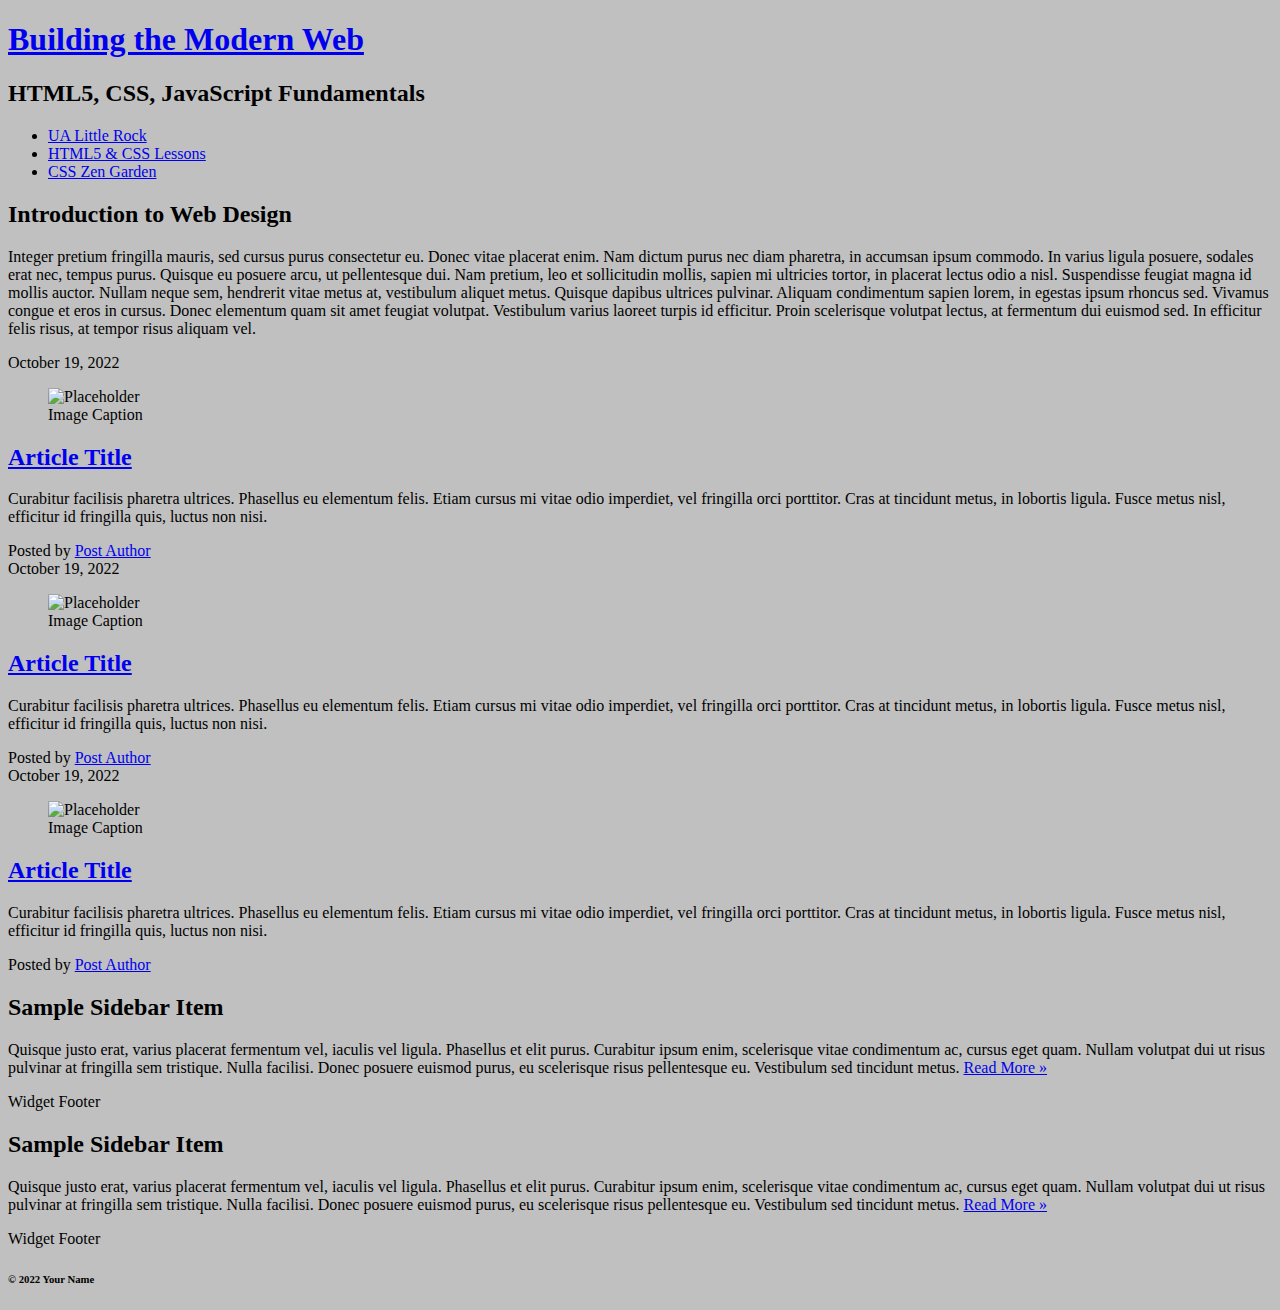
==== css-demo/index.html @ 675018e5 "Corrected the naming conventions of everything and added the start of the Demo Page" ====
<!DOCTYPE html>
<!--CSS Demo Homepage-->
<html lang="en">

<head>
  <title>IFSC 1310 - Prototype</title>
  <meta charset="UTF-8" />
  <meta name="description" content="Keyword rich narrative on site purpose" />
  <meta name="author" content="Lucas Walker" />
  <link href="assets/css/style.css" rel="stylesheet">
</head>

<body>
  <header role="banner" class="primary">
    <h1><a href="index.html">Building the Modern Web</a></h1>
    <h2>HTML5, CSS, JavaScript Fundamentals</h2>
    <nav role="navigation">
      <ul>
        <li><a href="https://ualr.edu/">UA Little Rock</a></li>
        <li><a href="http://learn.shayhowe.com/html-css/getting-to-know-html/">HTML5 & CSS Lessons</a></li>
        <li><a href="http://www.csszengarden.com/">CSS Zen Garden</a></li>
      </ul>
    </nav>
  </header>
  <section id="intro" class="container">
    <h2>Introduction to Web Design</h2>
    <p>Integer pretium fringilla mauris, sed cursus purus consectetur eu. Donec vitae placerat enim. Nam dictum purus nec diam pharetra, in accumsan ipsum commodo. In varius ligula posuere, sodales erat nec, tempus purus. Quisque eu posuere arcu, ut pellentesque
      dui. Nam pretium, leo et sollicitudin mollis, sapien mi ultricies tortor, in placerat lectus odio a nisl. Suspendisse feugiat magna id mollis auctor. Nullam neque sem, hendrerit vitae metus at, vestibulum aliquet metus. Quisque dapibus ultrices
      pulvinar. Aliquam condimentum sapien lorem, in egestas ipsum rhoncus sed. Vivamus congue et eros in cursus. Donec elementum quam sit amet feugiat volutpat. Vestibulum varius laoreet turpis id efficitur. Proin scelerisque volutpat lectus, at fermentum
      dui euismod sed. In efficitur felis risus, at tempor risus aliquam vel.</p>
  </section>

  <section id="content" class="container">
    <article class="post">
      <header>
        <time class="post-date" datetime="2022-10-19">October 19, 2022</time>
        <figure>
          <img src="https://via.placeholder.com/300x200" alt="Placeholder" />
          <figcaption>Image Caption</figcaption>
        </figure>
        <h2> <a href="#" rel="bookmark" title="link to this post">Article Title</a> </h2>
      </header>
      <p>Curabitur facilisis pharetra ultrices. Phasellus eu elementum felis. Etiam cursus mi vitae odio imperdiet, vel fringilla orci porttitor. Cras at tincidunt metus, in lobortis ligula. Fusce metus nisl, efficitur id fringilla quis, luctus non nisi.
        </p>
      <footer class="post-meta"> Posted by <a href="#">Post Author</a></footer>
    </article>
    <article class="post">
      <header>
        <time class="post-date" datetime="2022-10-19">October 19, 2022</time>
        <figure>
          <img src="https://via.placeholder.com/300x200" alt="Placeholder" />
          <figcaption>Image Caption</figcaption>
        </figure>
        <h2> <a href="#" rel="bookmark" title="link to this post">Article Title</a> </h2>
      </header>
      <p>Curabitur facilisis pharetra ultrices. Phasellus eu elementum felis. Etiam cursus mi vitae odio imperdiet, vel fringilla orci porttitor. Cras at tincidunt metus, in lobortis ligula. Fusce metus nisl, efficitur id fringilla quis, luctus non nisi.
        </p>
      <footer class="post-meta"> Posted by <a href="#">Post Author</a></footer>
    </article>
    <article class="post">
      <header>
       <time class="post-date" datetime="2020-10-22">October 19, 2022</time>
        <figure>
          <img src="https://via.placeholder.com/300x200" alt="Placeholder" />
          <figcaption>Image Caption</figcaption>
        </figure>
        <h2> <a href="#" rel="bookmark" title="link to this post">Article Title</a> </h2>
      </header>
      <p>Curabitur facilisis pharetra ultrices. Phasellus eu elementum felis. Etiam cursus mi vitae odio imperdiet, vel fringilla orci porttitor. Cras at tincidunt metus, in lobortis ligula. Fusce metus nisl, efficitur id fringilla quis, luctus non nisi.</p>
      <footer class="post-meta"> Posted by <a href="#">Post Author</a></footer>
    </article>
  </section>
  <aside role="complementary">
    <div class="container">
      <article class="widget">
        <header>
          <h2>Sample Sidebar Item </h2>
        </header>
        <p>Quisque justo erat, varius placerat fermentum vel, iaculis vel ligula. Phasellus et elit purus. Curabitur ipsum enim, scelerisque vitae condimentum ac, cursus eget quam. Nullam volutpat dui ut risus pulvinar at fringilla sem tristique. Nulla facilisi.
          Donec posuere euismod purus, eu scelerisque risus pellentesque eu. Vestibulum sed tincidunt metus. <a href="#">Read More &raquo;</a></p>
        <footer>Widget Footer</footer>
      </article>
      <article class="widget">
        <header>
          <h2>Sample Sidebar Item </h2>
        </header>
        <p>Quisque justo erat, varius placerat fermentum vel, iaculis vel ligula. Phasellus et elit purus. Curabitur ipsum enim, scelerisque vitae condimentum ac, cursus eget quam. Nullam volutpat dui ut risus pulvinar at fringilla sem tristique. Nulla facilisi.
          Donec posuere euismod purus, eu scelerisque risus pellentesque eu. Vestibulum sed tincidunt metus. <a href="#">Read More &raquo;</a></p>
        <footer>Widget Footer</footer>
      </article>
    </div>
  </aside>
  <!--#secondary -->
  <!--#content -->

  <footer id="colophon" role="contentinfo">
    <h6>&copy; 2022 Your Name</h6>
  </footer>
</body>

</html>
---- css-demo/assets/css/style.css ----
body{
    background-color:silver;
}
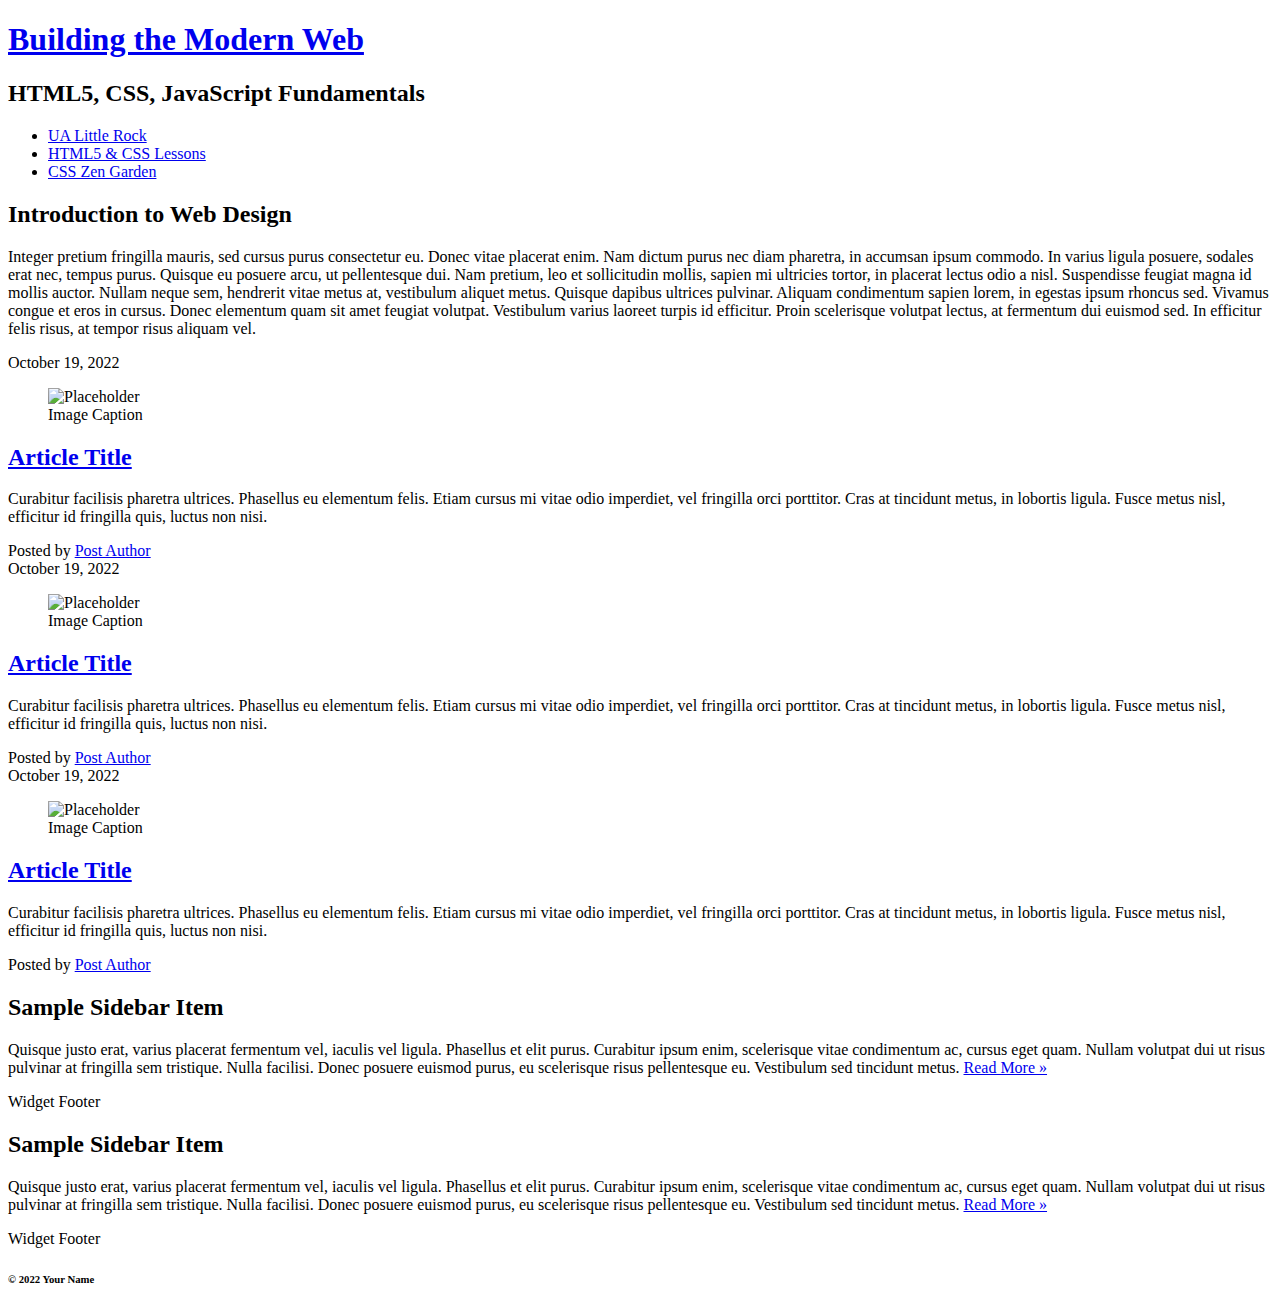
==== commit 33c2f68d: "Minor update to the Demo page" ====
--- a/css-demo/index.html
+++ b/css-demo/index.html
@@ -1,15 +1,15 @@
 <!DOCTYPE html>
 <!--CSS Demo Homepage-->
 <html lang="en">
-
 <head>
   <title>IFSC 1310 - Prototype</title>
   <meta charset="UTF-8" />
   <meta name="description" content="Keyword rich narrative on site purpose" />
   <meta name="author" content="Lucas Walker" />
-  <link href="assets/css/style.css" rel="stylesheet">
+  <link rel="preconnect" href="https://fonts.googleapis.com">
+  <link rel="preconnect" href="https://fonts.gstatic.com" crossorigin>
+  <link href="https://fonts.googleapis.com/css2?family=Teko&display=swap" rel="stylesheet">
 </head>
-
 <body>
   <header role="banner" class="primary">
     <h1><a href="index.html">Building the Modern Web</a></h1>
@@ -29,7 +29,6 @@
       pulvinar. Aliquam condimentum sapien lorem, in egestas ipsum rhoncus sed. Vivamus congue et eros in cursus. Donec elementum quam sit amet feugiat volutpat. Vestibulum varius laoreet turpis id efficitur. Proin scelerisque volutpat lectus, at fermentum
       dui euismod sed. In efficitur felis risus, at tempor risus aliquam vel.</p>
   </section>
-
   <section id="content" class="container">
     <article class="post">
       <header>
@@ -90,9 +89,6 @@
       </article>
     </div>
   </aside>
-  <!--#secondary -->
-  <!--#content -->
-
   <footer id="colophon" role="contentinfo">
     <h6>&copy; 2022 Your Name</h6>
   </footer>
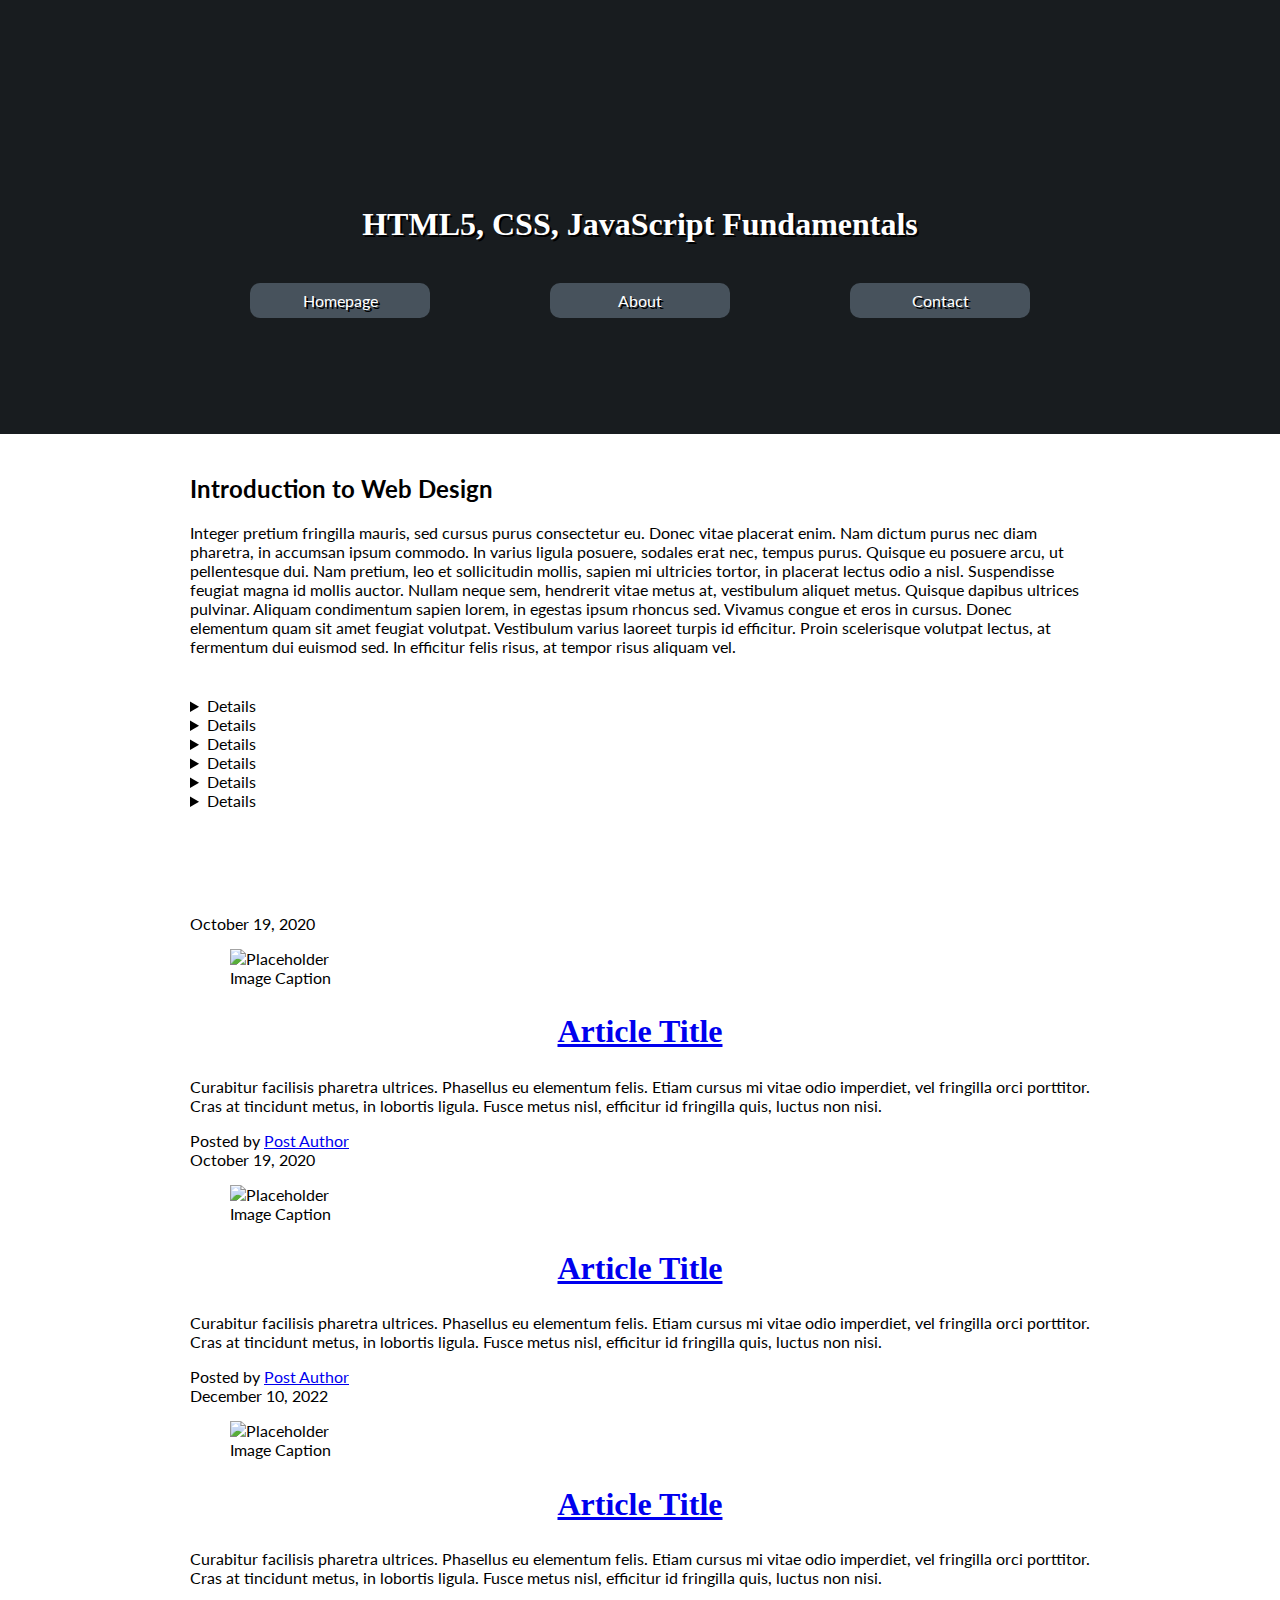
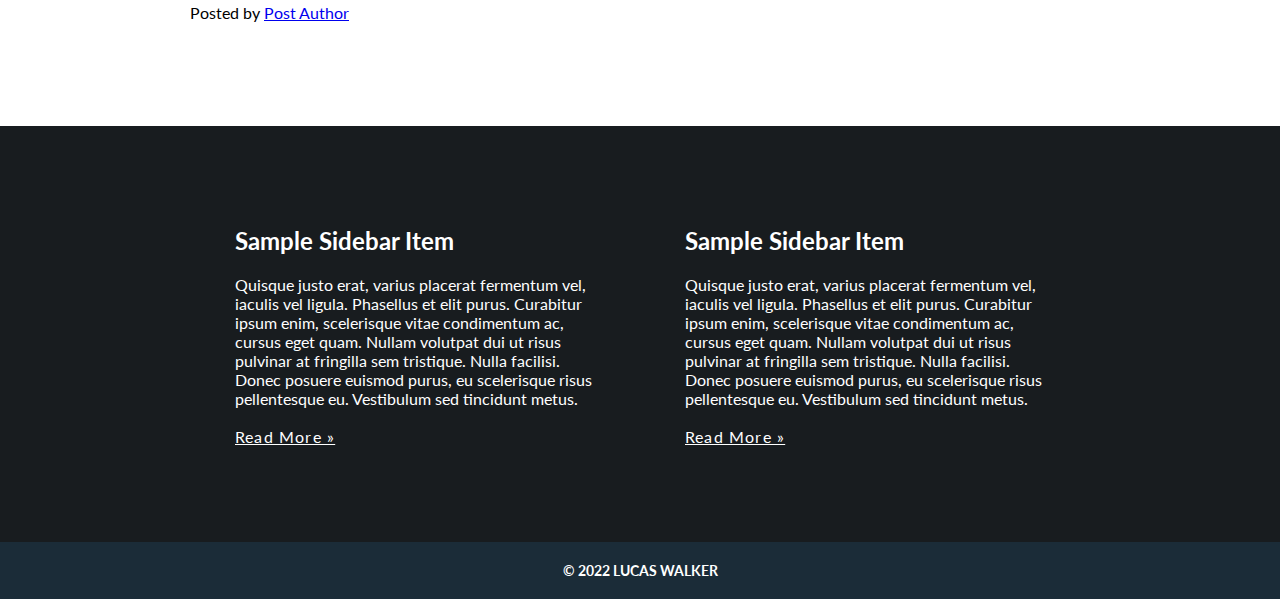
==== commit 78c784b3: "Final changes for the course" ====
--- a/css-demo/index.html
+++ b/css-demo/index.html
@@ -1,24 +1,25 @@
+
 <!DOCTYPE html>
-<!--CSS Demo Homepage-->
 <html lang="en">
+
 <head>
   <title>IFSC 1310 - Prototype</title>
   <meta charset="UTF-8" />
   <meta name="description" content="Keyword rich narrative on site purpose" />
   <meta name="author" content="Lucas Walker" />
-  <link rel="preconnect" href="https://fonts.googleapis.com">
-  <link rel="preconnect" href="https://fonts.gstatic.com" crossorigin>
-  <link href="https://fonts.googleapis.com/css2?family=Teko&display=swap" rel="stylesheet">
+  <link rel="stylesheet" href="assets/css/style.css" type="text/css" />
+  <link href="https://fonts.googleapis.com/css2?family=Lato&display=swap" rel="stylesheet">
 </head>
+
 <body>
   <header role="banner" class="primary">
     <h1><a href="index.html">Building the Modern Web</a></h1>
     <h2>HTML5, CSS, JavaScript Fundamentals</h2>
     <nav role="navigation">
       <ul>
-        <li><a href="https://ualr.edu/">UA Little Rock</a></li>
-        <li><a href="http://learn.shayhowe.com/html-css/getting-to-know-html/">HTML5 & CSS Lessons</a></li>
-        <li><a href="http://www.csszengarden.com/">CSS Zen Garden</a></li>
+        <li><a href="index.html">Homepage</a></li>
+        <li><a href="about.html">About</a></li>
+        <li><a href="contact.html">Contact</a></li>
       </ul>
     </nav>
   </header>
@@ -29,12 +30,40 @@
       pulvinar. Aliquam condimentum sapien lorem, in egestas ipsum rhoncus sed. Vivamus congue et eros in cursus. Donec elementum quam sit amet feugiat volutpat. Vestibulum varius laoreet turpis id efficitur. Proin scelerisque volutpat lectus, at fermentum
       dui euismod sed. In efficitur felis risus, at tempor risus aliquam vel.</p>
   </section>
+  
+  <section id="background-demo" class="container">
+    <details>
+    <summary>Details</summary>
+    <p>Very small thing here. Like, super small</p>
+    <p>Very small thing here. Like, super small</p>
+    <p>Very small thing here. Like, super small</p>
+</details>
+
+<details>
+    <summary>Details</summary>
+    <p>Very small thing here. Like, super small</p>
+    <p>Very small thing here. Like, super small</p>
+</details><details>
+    <summary>Details</summary>
+    Very small thing here. Like, super small
+</details><details>
+    <summary>Details</summary>
+    Very small thing here. Like, super small
+</details><details>
+    <summary>Details</summary>
+    Very small thing here. Like, super small
+</details><details>
+    <summary>Details</summary>
+    Very small thing here. Like, super small
+</details>
+  </section>
+
   <section id="content" class="container">
     <article class="post">
       <header>
-        <time class="post-date" datetime="2022-10-19">October 19, 2022</time>
+        <time class="post-date" datetime="2020-10-19">October 19, 2020</time>
         <figure>
-          <img src="https://via.placeholder.com/300x200" alt="Placeholder" />
+          <img src="http://placehold.it/300x200?text=Placeholder+Image" alt="Placeholder" />
           <figcaption>Image Caption</figcaption>
         </figure>
         <h2> <a href="#" rel="bookmark" title="link to this post">Article Title</a> </h2>
@@ -45,9 +74,9 @@
     </article>
     <article class="post">
       <header>
-        <time class="post-date" datetime="2022-10-19">October 19, 2022</time>
+        <time class="post-date" datetime="2020-10-19">October 19, 2020</time>
         <figure>
-          <img src="https://via.placeholder.com/300x200" alt="Placeholder" />
+          <img src="http://placehold.it/300x200?text=Placeholder+Image" alt="Placeholder" />
           <figcaption>Image Caption</figcaption>
         </figure>
         <h2> <a href="#" rel="bookmark" title="link to this post">Article Title</a> </h2>
@@ -58,9 +87,9 @@
     </article>
     <article class="post">
       <header>
-       <time class="post-date" datetime="2020-10-22">October 19, 2022</time>
+       <time class="post-date" datetime="2022-12-10">December 10, 2022</time>
         <figure>
-          <img src="https://via.placeholder.com/300x200" alt="Placeholder" />
+          <img src="http://placehold.it/300x200?text=Placeholder+Image" alt="Placeholder" />
           <figcaption>Image Caption</figcaption>
         </figure>
         <h2> <a href="#" rel="bookmark" title="link to this post">Article Title</a> </h2>
@@ -89,8 +118,9 @@
       </article>
     </div>
   </aside>
+
   <footer id="colophon" role="contentinfo">
-    <h6>&copy; 2022 Your Name</h6>
+    <h6>&copy; 2022 Lucas Walker</h6>
   </footer>
 </body>
 
--- a/css-demo/assets/css/style.css
+++ b/css-demo/assets/css/style.css
@@ -0,0 +1,377 @@
+/* Color Theme  
+ #53616B 
+ #1B2C38 
+ #181C1F - Base
+ #33536B
+ #8EA6B8
+
+*/
+
+/* ---------------Box Sizing----------------- */
+
+html {
+  box-sizing: border-box;
+}
+*,
+*:before,
+*:after {
+  box-sizing: inherit;
+}
+
+/* ----- Utility Styles ---- */
+
+.container {
+  width: 80vw;
+  margin: 40px auto;
+  max-width: 900px;
+}
+
+.img-right {
+  float: right;
+  margin: 10px 0 10px 20px;
+  border: 1px solid #c0c0c0;
+  padding: 5px;
+}
+
+.img-left {
+  float: left;
+  margin: 10px 20px 10px 0;
+  border: 1px solid #c0c0c0;
+  padding: 5px;
+}
+
+.img-center {
+  display: block;
+  margin: 20px auto;
+  border: 1px solid #c0c0c0;
+  padding: 5px;
+}
+
+/* ---- Responsive Images ----*/
+img {
+  max-width: 100%;
+  height: auto;
+}
+
+/* ----- Global Styles ---- */
+
+body {
+  font-family: "Lato", sans-serif;
+  margin: 0;
+}
+
+header.primary {
+  background-color: #181c1f;
+  text-align: center;
+  color: #ffffff;
+  text-shadow: 2px 2px #000000;
+  /* Shorhand T,R,B,L*/
+  padding: 6em 2em;
+  position: relative;
+}
+
+header.primary::before {
+  content: "";
+  background-image: url("https://assets.codepen.io/7248/dragon-in-space.jpg");
+  background-size: cover;
+  position: absolute;
+  top: 0px;
+  right: 0px;
+  bottom: 0px;
+  left: 0px;
+  opacity: 0.4;
+}
+
+header.primary h1 {
+  font-size: 3.2rem;
+  margin: 20px 0;
+  position: relative;
+}
+
+header.primary h1 a {
+  color: #ffffff;
+  background-image: url("../img/logo-2.png");
+  display: block;
+  width: 450px;
+  height: 70px;
+  margin: 0 auto;
+  text-indent: 100%;
+  white-space: nowrap;
+  overflow: hidden;
+}
+
+header.primary h2 {
+  font-family: "Goldman", cursive;
+  font-size: 2em;
+  /* Shorhand Three Value Top, Left/Right, Bottom*/
+  margin: 20px auto 40px;
+  position: relative;
+}
+
+header.primary nav ul {
+  position: relative;
+  display: flex;
+  flex-direction: row;
+  justify-content: space-around;
+  padding: 0;
+  max-width: 900px;
+  margin: 20px auto;
+}
+
+header.primary nav li {
+  list-style-type: none;
+  padding: 0;
+  width: 20%;
+}
+
+header.primary nav a:link,
+header.primary nav a:visited {
+  color: white;
+  text-decoration: none;
+  background-color: #000000;
+  background-color: rgba(142, 166, 184, 0.4);
+  padding: 8px 16px;
+  border-radius: 10px;
+  transition: 0.6s;
+  display: block;
+}
+
+header.primary nav a:hover,
+header.primary nav a:active {
+  background-color: rgba(51, 83, 107, 0.8);
+}
+
+
+
+/* ------------- Content --------------- */
+
+section#content {
+  padding: 4em 0;
+}
+
+section#content h3{
+  font-family: "Goldman", cursive;
+  font-size: 1.2em;
+  color: #33536b;
+  border-bottom: 1px solid #c0c0c0;
+}
+
+section#content table{
+  width:100%;
+  border: 1px solid #c0c0c0;
+  border-collapse:collapse;
+}
+
+section#content caption{
+  font-weight:bold;
+  font-size:1.5rem;
+  margin:10px;
+  font-family: "Goldman", cursive;
+  font-size: 2em;
+  color: #33536b;
+}
+
+section#content th {
+  background:#181C1F;
+  color:#ffffff;
+  text-align:left;
+  padding:10px;
+}
+
+section#content td{
+  border:1px solid #c0c0c0;
+  padding:5px;
+}
+
+section#content tr:nth-child(even){
+  background:#DCDCDC;
+}
+
+section#content tr:hover{
+  background:#8EA6B8;
+}
+
+/* ------------- Articles --------------- */
+
+section#articles {
+  background: #181c1f;
+}
+
+section#articles .container {
+  display: flex;
+  flex-direction: row;
+  justify-content: space-between;
+  flex-wrap: wrap;
+  border-bottom: 1px solid #c0c0c0;
+  padding: 0 0 4em 0;
+}
+
+section#articles h2,
+#content h2 {
+  flex: 0 0 100%;
+  color: #33536b;
+  text-align: center;
+  font-family: "Goldman", cursive;
+  font-size: 2em;
+}
+
+section#articles h2 {
+  color: #fff;
+  text-shadow: 2px 2px #000;
+}
+
+#articles article.post {
+  width: 30%;
+  box-shadow: 0 4px 8px rgba(0, 0, 0, 0.4);
+  padding: 10px;
+  transition: 0.6s;
+  font-size: 0.8rem;
+  border-radius: 10px;
+  background: #fff;
+}
+
+#articles article.post h2 {
+  font-size: 1.5em;
+  text-shadow: none;
+}
+
+#articles article.post:hover {
+  box-shadow: 0 8px 16px rgba(0, 0, 0, 0.4);
+}
+
+#articles article time,
+#articles article figcaption,
+#articles article footer {
+  font-size: 0.8em;
+  color: #c0c0c0;
+  text-transform: uppercase;
+}
+
+#articles .post a:link,
+#articles .post a:visited {
+  color: #3b638b;
+}
+
+#articles .post figure {
+  margin: 0;
+}
+
+#articles .post img {
+  border-radius: 10px;
+}
+
+#articles ul {
+  padding: 0 20px;
+}
+#articles li {
+  margin-bottom: 20px;
+}
+
+/* ------------- Hero --------------- */
+
+#hero {
+  padding: 4em 0;
+}
+
+/* ------------- Aside --------------- */
+
+/* Attribute Selector */
+aside[role="complementary"] {
+  background-color: #181c1f;
+  color: #ffffff;
+  padding: 2.5em;
+}
+
+aside .container {
+  display: flex;
+  flex-direction: row;
+  justify-content: space-around;
+}
+
+aside article.widget {
+  width: 40%;
+}
+
+.widget.overview table {
+  font-size: 0.7em;
+  border-collapse: collapse;
+}
+
+.widget.overview table td {
+  border-bottom: 1px solid #fff;
+  padding: 10px;
+}
+
+.widget.overview table td:nth-child(even) {
+  text-align: right;
+}
+
+aside article a:link,
+aside article a:visited {
+  color: #ffffff;
+  display: block;
+  margin-top: 1.2em;
+  letter-spacing: 1.2px;
+}
+
+aside article a:hover,
+aside article a:active {
+  text-decoration: none;
+}
+
+aside article footer {
+  display: none;
+}
+
+/*------ Footer ------*/
+
+footer#colophon {
+  background-color: #1b2c38;
+}
+
+#colophon h6 {
+  padding: 20px;
+  margin: 0;
+  color: #fff;
+  text-align: center;
+  font-size: 0.9rem;
+  text-transform: uppercase;
+}
+
+#colophon h6 a:link,
+#colophon h6 a:visited {
+  color: #fff;
+}
+
+/* ---------------Media Queries----------------- */
+
+@media screen and (max-width: 600px) {
+  header.primary nav ul {
+    flex-direction: column;
+    margin: 0 auto;
+    width: 400px;
+  }
+
+  header.primary nav ul li {
+    margin-bottom: 10px;
+    width: 400px;
+  }
+
+  header.primary nav ul li a {
+    display: block;
+  }
+
+  section#articles .container {
+    display: flex;
+    flex-direction: column;
+    justify-content: space-between;
+    flex-wrap: wrap;
+    border-bottom: 1px solid #c0c0c0;
+    padding: 0 0 4em 0;
+  }
+
+  #articles article.post {
+    width: 100%;
+    margin-bottom: 2em;
+  }
+}
